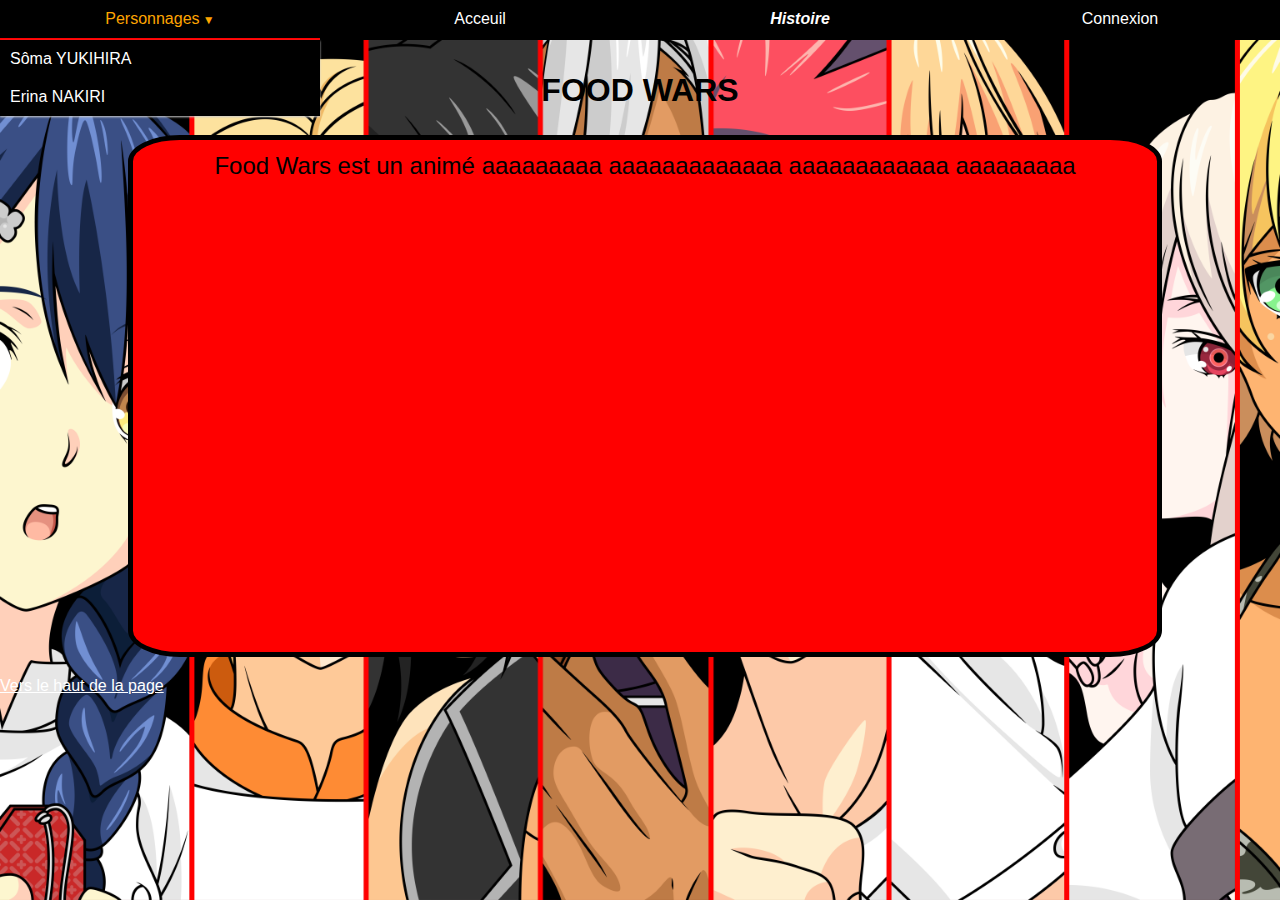
==== images.html @ ee373e02 "composit first" ====
<!DOCTYPE html>
<html lang="en">
<head>
    <meta charset="UTF-8">
    <meta name="viewport" content="width=device-width, initial-scale=1.0">
    <title>Food Wars</title>
    <link rel="stylesheet" href="style.css">
</head>
<body class="bodynindex">
<header>
 
    <nav>
      <ul>
        <li class=deroulant><a href="#">Personnages</a>
            <ul class="sous">
                <li><a href="Personnages/soma.html">Sôma YUKIHIRA</a></li>
               <li><a href="Personnages/erina.html">Erina NAKIRI</a></li>
            </ul>
        </li>
           <li> <a href="index.html">Acceuil</a></li>
           <li> <a href="images.html" class="first">Histoire</a></li>
           <li> <a href="connexion.html">Connexion</a></li>
      
    </ul>
    </nav>
</header>
    <main>
        <h1 class="trec">FOOD WARS</h1>
        <div class="hist">
        <p>Food Wars est un animé aaaaaaaaa aaaaaaaaaaaaa aaaaaaaaaaaa aaaaaaaaa </p>
  
</div>
    </main>
    <footer>
        <a href="images.html" class="hpage">Vers le haut de la page</a>
    </footer>
</body>
</html>
---- style.css ----
*{
    margin: 0px;
    padding: 0px;
    font-family: Avenir, sans-serif;}
    .bodys{

        background: url("Images/findex.png");
        background-repeat: no-repeat ;
        background-size: cover;
        background-attachment: fixed;
        height: 100vh;
        
    }
    .bodye{

        background: url("Images/ferina.png");
        background-attachment: fixed;
        background-repeat: no-repeat;
        background-size: cover;
        height: 100vh;
        
    }
    .bodyindex{

        background: url("Images/foindex.png") rgb(95, 111, 156) ;
        background-attachment: fixed;
        background-repeat: no-repeat;
        background-position-y: top;
        background-position-x: right;
    
    
        
    }
.bodynindex{

    background: url("Images/index.png")red;
    background-attachment: fixed;
    background-repeat: no-repeat;
    background-size: cover;
    height: 100vh;
    
}
nav{
    width: 100%;
    margin: 0 auto;
    background-color: black;
    position: sticky;
    top: 0px;
}
nav ul {
    list-style-type: none;
}
nav ul li {
    float: left;
    width: 25%;
    text-align: center;
}
nav ul::after{
    content: "";
    display: table;
    clear: both;
}
nav a{
    display: block;
    text-decoration: none;
    color: white;
    border-bottom: 2px solid transparent;
    padding: 10px 0px;
}
nav a:hover{
    color: orange;
    border-bottom: 2px solid red;
}
.sous{
    display: none;
    box-shadow: 0px 1px 2px #CCC;
    background-color: black;
}
nav > ul li:hover .sous{
    display: block;
}
.sous li{
    float: none;
    width: 100%;
    text-align: left;

}
.sous a{
    padding: 10px;
    border-bottom: none;
}
.sous a:hover{
    border-bottom: none;
    background-color: RGBa(200,200,200,0.1);
}
.deroulant > a::after{
    content: " ▼";
    font-size: 12px;
}
.sous{
    display: none;
    box-shadow: 0px 1px 2px #CCC;
    background-color: black;
    position: absolute;
    width: 100%;
    z-index: 1000;
}
nav ul li {
    float: left;
    width: 25%;
    text-align: center;
    position: relative;
}
.first{
    font-weight: bold;
    font-style: italic;
}
.desc{
    margin-top: 50px;
    padding-top: 60px;
    padding-left: 20px;
    padding-bottom: 60px;
   margin-left: 25px;
   width: 1000px;
   height: 100%;
   text-align: center;
   border-radius: 10%;
    background-color: black;
    color: white;
}
.zonerec{
    background-color: black;
}
.linkrec{
    color: white;
}
.linkrec:hover{
    color: orange;
    font-weight: bold;
}
.tsoma{
    margin-top: 20px;
    margin-left: 9.5%;
    padding-top: 20px;
    color: white;
    display: flex;
    justify-content: center;
}
.tsoma:hover{
color: red;
}
.imgrec{
    margin-top: 30px;
    margin-left: 150px;
    margin-bottom: 20px;
    width: 300px;
    float: left;
}
.zonerec{
    border-radius: 12%;
    margin-left: 20px;
    margin-right: 20px;
    height: 450px;
    background-color: black;
   
}
.descrecette{
   margin-top: 2%;
    margin-left: 30%;
    color: white;
    display: flex;
    flex-direction: column;
    
  align-content: center;
    max-width: 50%;
    text-align: center;
    line-height: 30px;
    
}
.hpage{
 margin-top: 20px;
    width: 200px;
    display: flex;
    justify-content: flex-end;
    flex-direction: row-reverse;
    
    color: white;

}
.hpage:hover{
    color: red;
}
.liste{
    margin: 3% 3% 3% 3%;
    color: black;


}
.listep{
    color: black;
    font-size: 30px;
}
.listep:hover{
    color: red;
}
.imagesliste{
    margin-top: 10px;
    width: 250px;
    height: 130px;
}
.trec{
    margin-top: 2.5%;
    text-align: center;
}
.ingredients{
margin-top: 3%;
margin-left: 5%;
}
.recetteroti{
    margin-top: -35px;
    margin-right: 38%;
    width: 500px;
    display: flex;
    justify-content: flex-end;
    float:right
}
.hist{
    margin-top: 2%;
    margin-left: 10%;
    padding-top: 1%;
    background-color: red;
    border: 5px solid black;
    color: black;
    width: 80%;
    height: 500px;
    display: flex;
    justify-content: center;
    border-radius: 5%;
    font-size: 1.5em;
   
}
.video{
   margin-left: 28%;
   margin-top: 1.5%;
 
}
.colorwhite_red
{
color: white;
}
.colorwhite_red:hover{
    color: red;
}
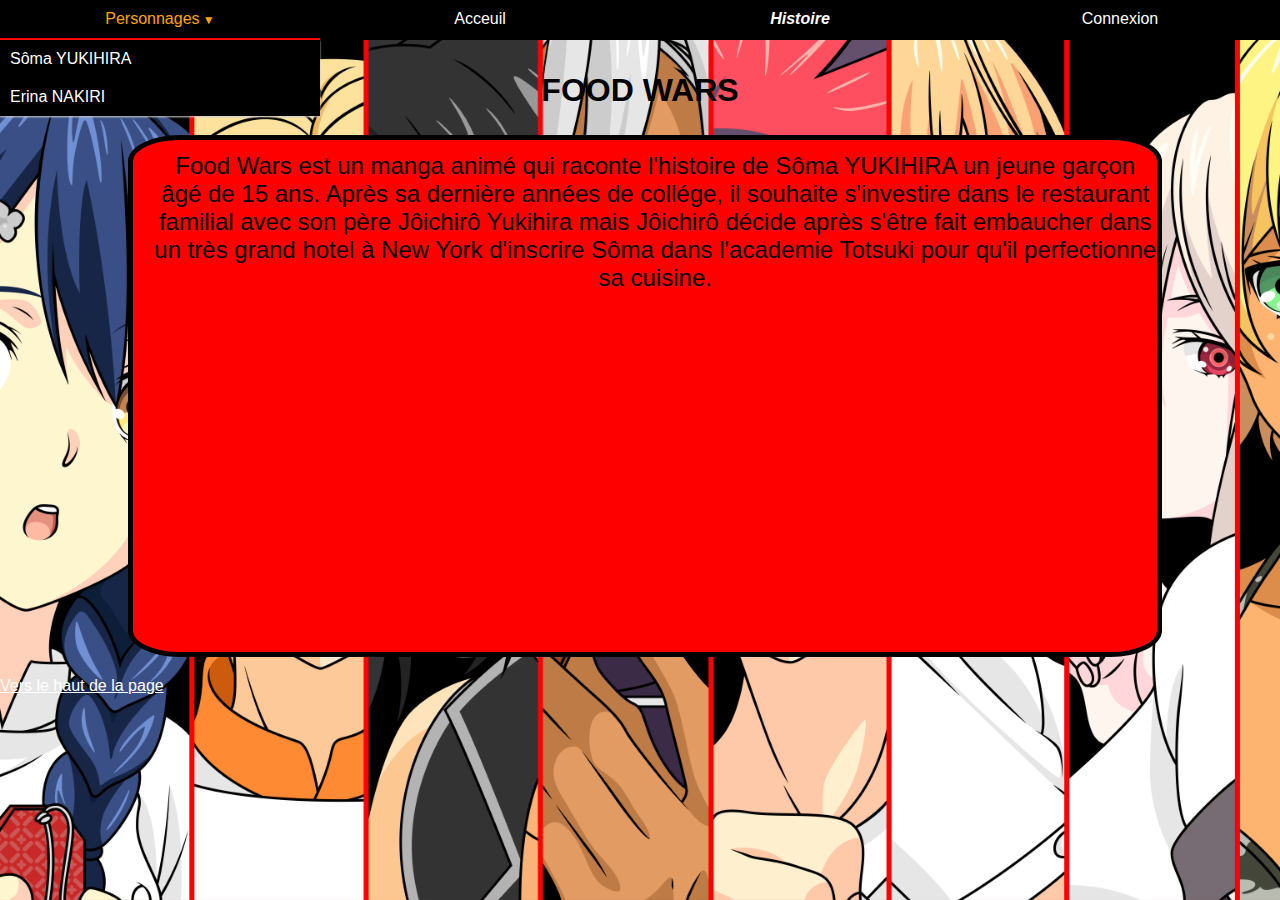
==== commit 754ba813: "base histoire" ====
--- a/images.html
+++ b/images.html
@@ -27,8 +27,9 @@
     <main>
         <h1 class="trec">FOOD WARS</h1>
         <div class="hist">
-        <p>Food Wars est un animé aaaaaaaaa aaaaaaaaaaaaa aaaaaaaaaaaa aaaaaaaaa </p>
-  
+            <article class="ahist">
+        <p>Food Wars est un manga animé qui raconte l'histoire de Sôma YUKIHIRA un jeune garçon âgé de 15 ans. Après sa dernière années de collége, il souhaite s'investire dans le restaurant familial avec son père Jôichirô Yukihira mais Jôichirô décide après s'être fait embaucher dans un très grand hotel à New York d'inscrire Sôma dans l'academie Totsuki pour qu'il perfectionne sa cuisine. </p>
+    </article>
 </div>
     </main>
     <footer>
--- a/style.css
+++ b/style.css
@@ -235,8 +235,10 @@
     height: 500px;
     display: flex;
     justify-content: center;
+    text-align: center;
     border-radius: 5%;
     font-size: 1.5em;
+   
    
 }
 .video{
@@ -251,3 +253,8 @@
 .colorwhite_red:hover{
     color: red;
 }
+.ahist
+{
+    margin-left: 2%;
+ 
+}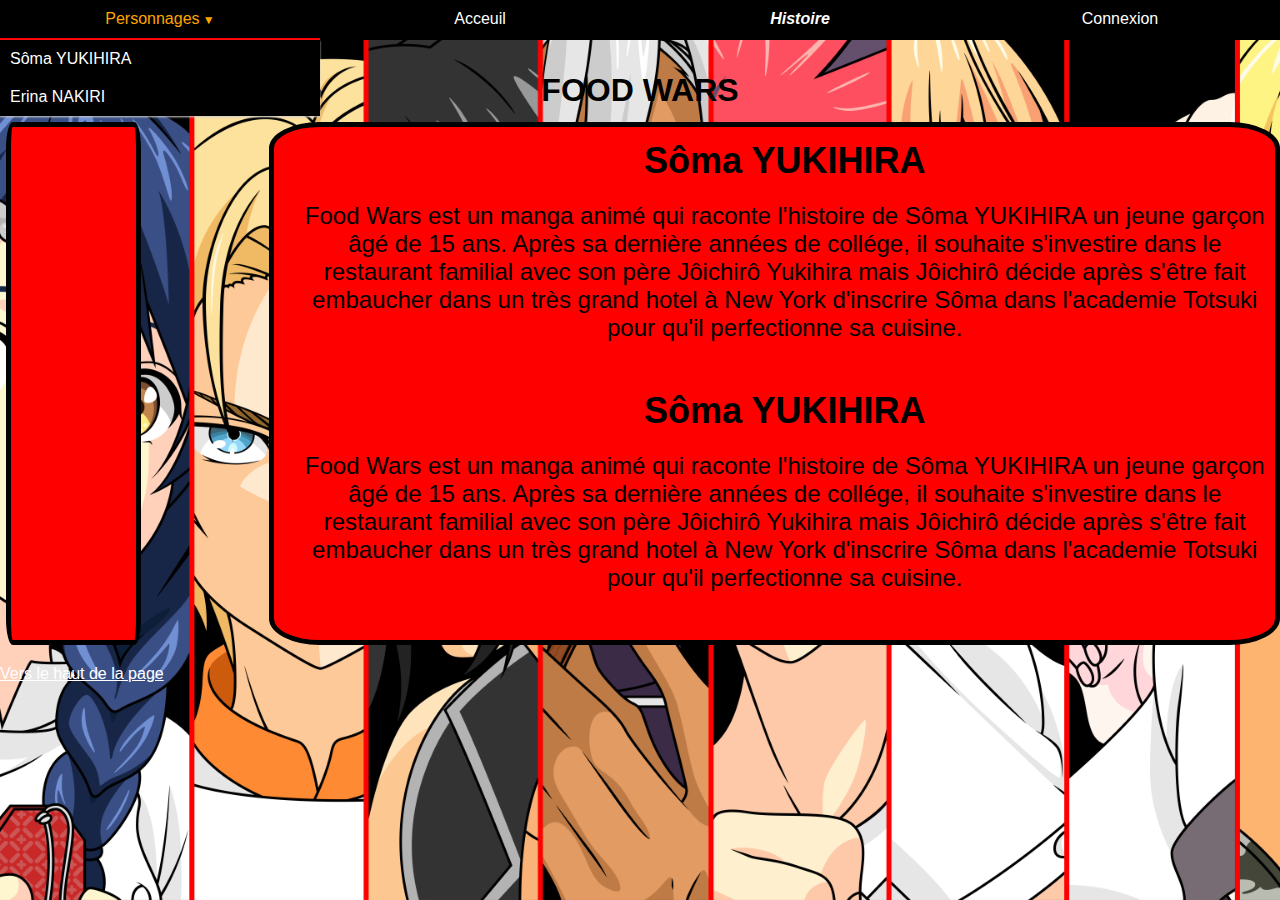
==== commit 30a51471: "replacement/creation block(lien)" ====
--- a/images.html
+++ b/images.html
@@ -26,11 +26,21 @@
 </header>
     <main>
         <h1 class="trec">FOOD WARS</h1>
+        <form class="blocks">
+        <div class="lienhist">
+
+        </div>
         <div class="hist">
             <article class="ahist">
+                <h2 class="titreh">Sôma YUKIHIRA</h2>
         <p>Food Wars est un manga animé qui raconte l'histoire de Sôma YUKIHIRA un jeune garçon âgé de 15 ans. Après sa dernière années de collége, il souhaite s'investire dans le restaurant familial avec son père Jôichirô Yukihira mais Jôichirô décide après s'être fait embaucher dans un très grand hotel à New York d'inscrire Sôma dans l'academie Totsuki pour qu'il perfectionne sa cuisine. </p>
     </article>
+    <article class="ahist">
+        <h2 class="titreh">Sôma YUKIHIRA</h2>
+<p>Food Wars est un manga animé qui raconte l'histoire de Sôma YUKIHIRA un jeune garçon âgé de 15 ans. Après sa dernière années de collége, il souhaite s'investire dans le restaurant familial avec son père Jôichirô Yukihira mais Jôichirô décide après s'être fait embaucher dans un très grand hotel à New York d'inscrire Sôma dans l'academie Totsuki pour qu'il perfectionne sa cuisine. </p>
+</article>
 </div>
+</form>
     </main>
     <footer>
         <a href="images.html" class="hpage">Vers le haut de la page</a>
--- a/style.css
+++ b/style.css
@@ -211,6 +211,7 @@
 .trec{
     margin-top: 2.5%;
     text-align: center;
+    
 }
 .ingredients{
 margin-top: 3%;
@@ -225,7 +226,7 @@
     float:right
 }
 .hist{
-    margin-top: 2%;
+    margin-top: 1%;
     margin-left: 10%;
     padding-top: 1%;
     background-color: red;
@@ -238,7 +239,7 @@
     text-align: center;
     border-radius: 5%;
     font-size: 1.5em;
-   
+    flex-wrap: wrap;
    
 }
 .video{
@@ -256,5 +257,30 @@
 .ahist
 {
     margin-left: 2%;
+    
+  
  
+}
+.titreh{
+    margin-bottom: 20px;
+}
+.blocks{
+    display: flex;
+    flex-wrap: nowrap;
+}
+.lienhist{
+    margin-top: 1%;
+    margin-left: 0.5%;
+    padding-top: 1%;
+    background-color: red;
+    border: 5px solid black;
+    color: black;
+    width: 10%;
+   
+    display: flex;
+    justify-content: center;
+    text-align: center;
+    border-radius: 5%;
+    font-size: 1.5em;
+    flex-wrap: wrap;
 }